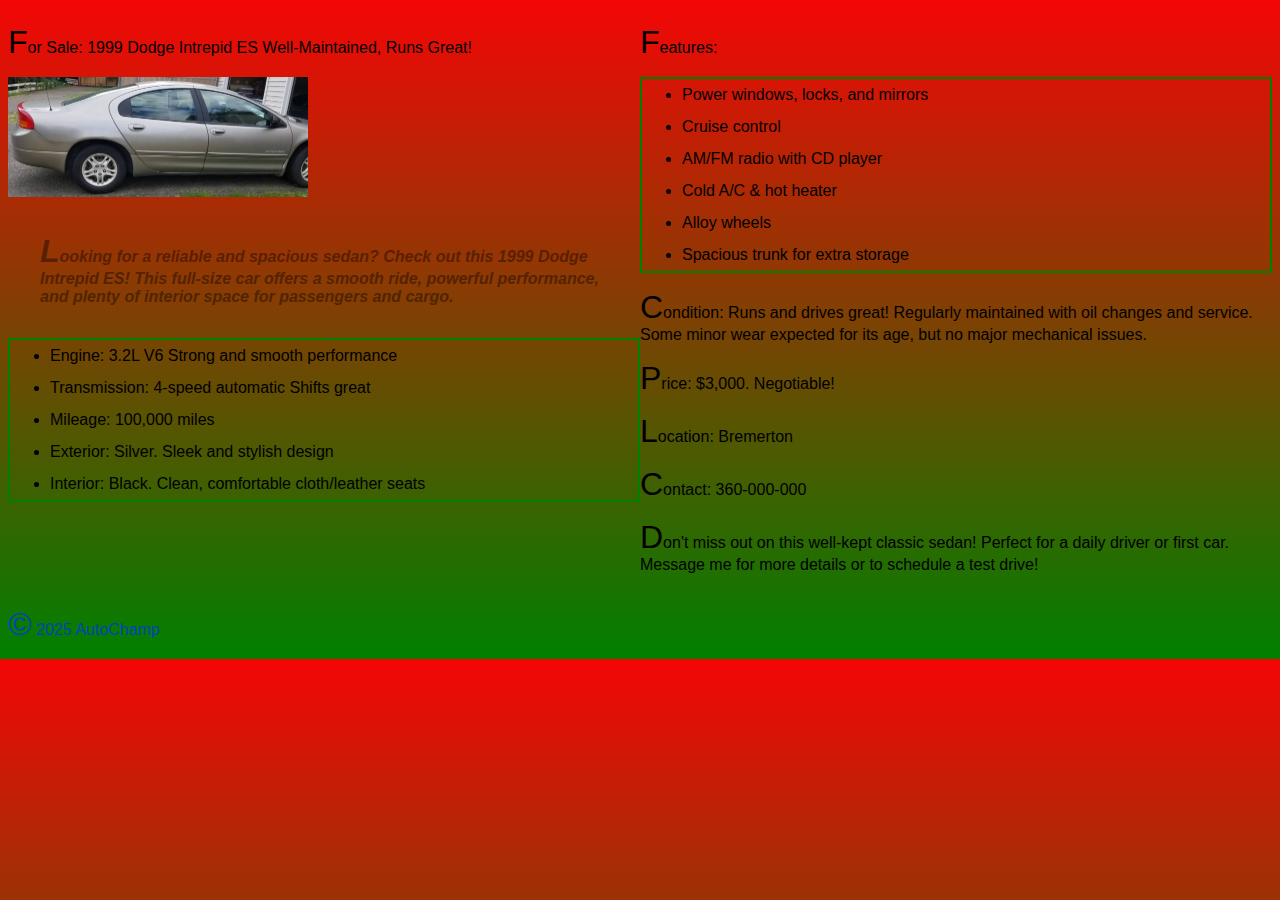
==== 1999-Intrepid.html @ 7d152363 "Module 5 CSS" ====
<!DOCTYPE html>
<html lang="en">

<head>
    <meta charset="UTF-8">
    <meta name="viewport" content="width=device-width, initial-scale=1.0">
    <title>1999 Intrepid</title>
    <link rel="stylesheet" href="styles.css">
</head>

<body>
    <main>
        <div class="row">
            <div class="column">
                <p>For Sale: 1999 Dodge Intrepid ES Well-Maintained, Runs Great!</p>

                <img src="images/1999Dodge.jpg" alt="1999 Dodge" width="300" height="120">

                <p>Looking for a reliable and spacious sedan? Check out this 1999 Dodge Intrepid ES! This full-size car
                    offers a smooth ride, powerful performance, and plenty of interior space for passengers and cargo.
                </p>

                <ul>
                    <li>Engine: 3.2L V6 Strong and smooth performance</li>
                    <li>Transmission: 4-speed automatic Shifts great</li>
                    <li>Mileage: 100,000 miles</li>
                    <li>Exterior: Silver. Sleek and stylish design</li>
                    <li>Interior: Black. Clean, comfortable cloth/leather seats</li>
                </ul>
            </div>
            <div class="column">
                <p>Features:</p>
                <ul>
                    <li>Power windows, locks, and mirrors</li>
                    <li>Cruise control</li>
                    <li>AM/FM radio with CD player</li>
                    <li>Cold A/C & hot heater</li>
                    <li>Alloy wheels</li>
                    <li>Spacious trunk for extra storage</li>
                </ul>
                <p>Condition: Runs and drives great! Regularly maintained with oil changes and service. Some minor wear
                    expected for its age, but no major mechanical issues.</p>

                <p>Price: $3,000. Negotiable!</p>

                <p>Location: Bremerton</p>
                <p>Contact: 360-000-000</p>

                <p>Don't miss out on this well-kept classic sedan! Perfect for a daily driver or first car. Message me
                    for more details or to schedule a test drive!</p>
            </div>
        </div>
    </main>
    <footer>
        <p id="copyright">&copy; 2025 AutoChamp</p>
    </footer>

</body>

</html>
---- styles.css ----
body {
    font-family: Helvetica, Arial, sans-serif;
    background-image: linear-gradient(to bottom, rgb(244, 6, 6), rgb(0, 128, 0)); /*3. Gradient */
}

h1{
    color: rgb(55, 58, 241);
    margin: 2em; /*1A. Margin*/
}

img + p{
    font-weight: 700;
    font-style: italic;
    opacity: .4;
    margin: 2em; /*1A. Margin*/
}
div ~ a{
    color: rgba(255, 0, 0, 0.914);
    margin: 2em; /*1B. Margin*/
}

p::first-letter {
    font-size: xx-large;
}

ul, ol {
    line-height: 2em;
    border: 2px solid green; /* 2. Border */
}

.column {
    float: left;
    width: 50%;
  }
  
  /* Clear floats after the columns */
  .row:after {
    content: "";
    display: table;
    clear: both;
  }

#copyright {
    color: #0143bd;
}
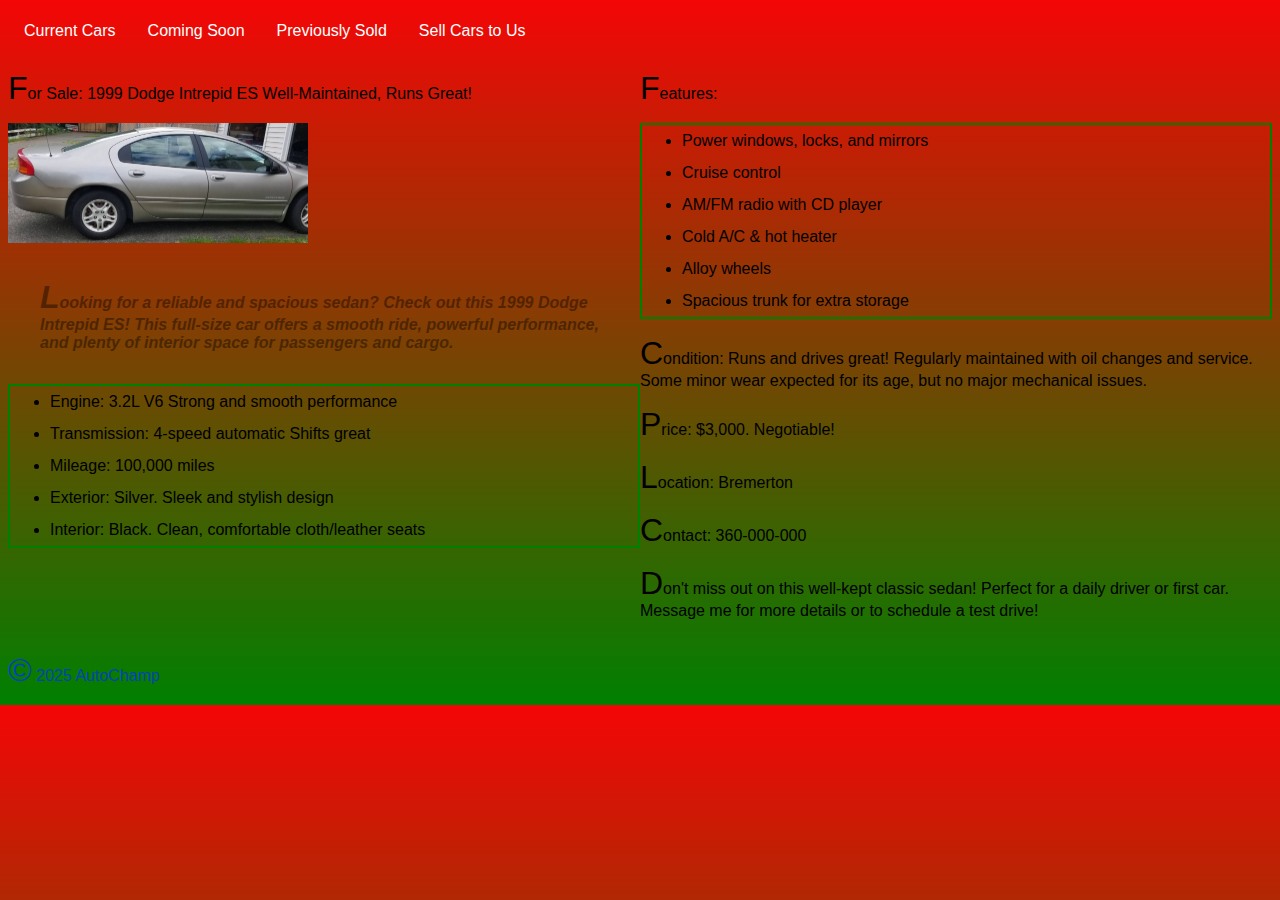
==== commit 11d8f9fe: "added actual media queries" ====
--- a/1999-Intrepid.html
+++ b/1999-Intrepid.html
@@ -9,6 +9,14 @@
 </head>
 
 <body>
+    <header>
+        <nav class="navbar"> <!-- 1. Navigation Menu -->
+            <a href="index.html">Current Cars</a>
+            <a href="coming-soon.html">Coming Soon</a> <!-- 2. Three New Pages -->
+            <a href="previously-sold.html">Previously Sold</a>
+            <a href="sell-cars.html">Sell Cars to Us</a>
+        </nav>
+    </header>
     <main>
         <div class="row">
             <div class="column">
--- a/styles.css
+++ b/styles.css
@@ -1,45 +1,92 @@
 body {
     font-family: Helvetica, Arial, sans-serif;
-    background-image: linear-gradient(to bottom, rgb(244, 6, 6), rgb(0, 128, 0)); /*3. Gradient */
+    background-image: linear-gradient(to bottom, rgb(244, 6, 6), rgb(0, 128, 0));
+    /*Gradient */
 }
 
-h1{
+h1 {
     color: rgb(55, 58, 241);
-    margin: 2em; /*1A. Margin*/
+    margin: 1em;
+    /*Margin*/
 }
 
-img + p{
+.navbar {
+    display: flex;
+    overflow: hidden;
+    margin-right: 20px;
+}
+
+
+.navbar a {
+    float: left;
+    display: flex;
+    color: white;
+    text-align: center;
+    padding: 14px 16px;
+    text-decoration: none;
+}
+
+nav ul li a {
+    text-decoration: none;
+    color: white;
+}
+
+img+p {
     font-weight: 700;
     font-style: italic;
     opacity: .4;
-    margin: 2em; /*1A. Margin*/
+    margin: 2em;
+    /*Margin*/
 }
-div ~ a{
+
+div~a {
     color: rgba(255, 0, 0, 0.914);
-    margin: 2em; /*1B. Margin*/
+    margin: 2em;
+    /*Margin*/
 }
 
 p::first-letter {
     font-size: xx-large;
 }
 
-ul, ol {
+ul,
+ol {
     line-height: 2em;
-    border: 2px solid green; /* 2. Border */
+    border: 2px solid rgb(0, 128, 0);
+    /*Border */
 }
 
 .column {
     float: left;
     width: 50%;
-  }
-  
-  /* Clear floats after the columns */
-  .row:after {
+}
+
+/* Clear floats after the columns */
+.row:after {
     content: "";
     display: table;
     clear: both;
-  }
+}
 
 #copyright {
     color: #0143bd;
+}
+
+/* 5A. Media Queries */
+
+@media only screen and (max-width:536px) {
+    .navbar {
+        flex-direction: column;
+    }
+
+    .column {
+        width: 100%;
+    }
+}
+
+@media only screen and (max-width:640px) {
+
+    .column {
+        width: 100%;
+    }
 }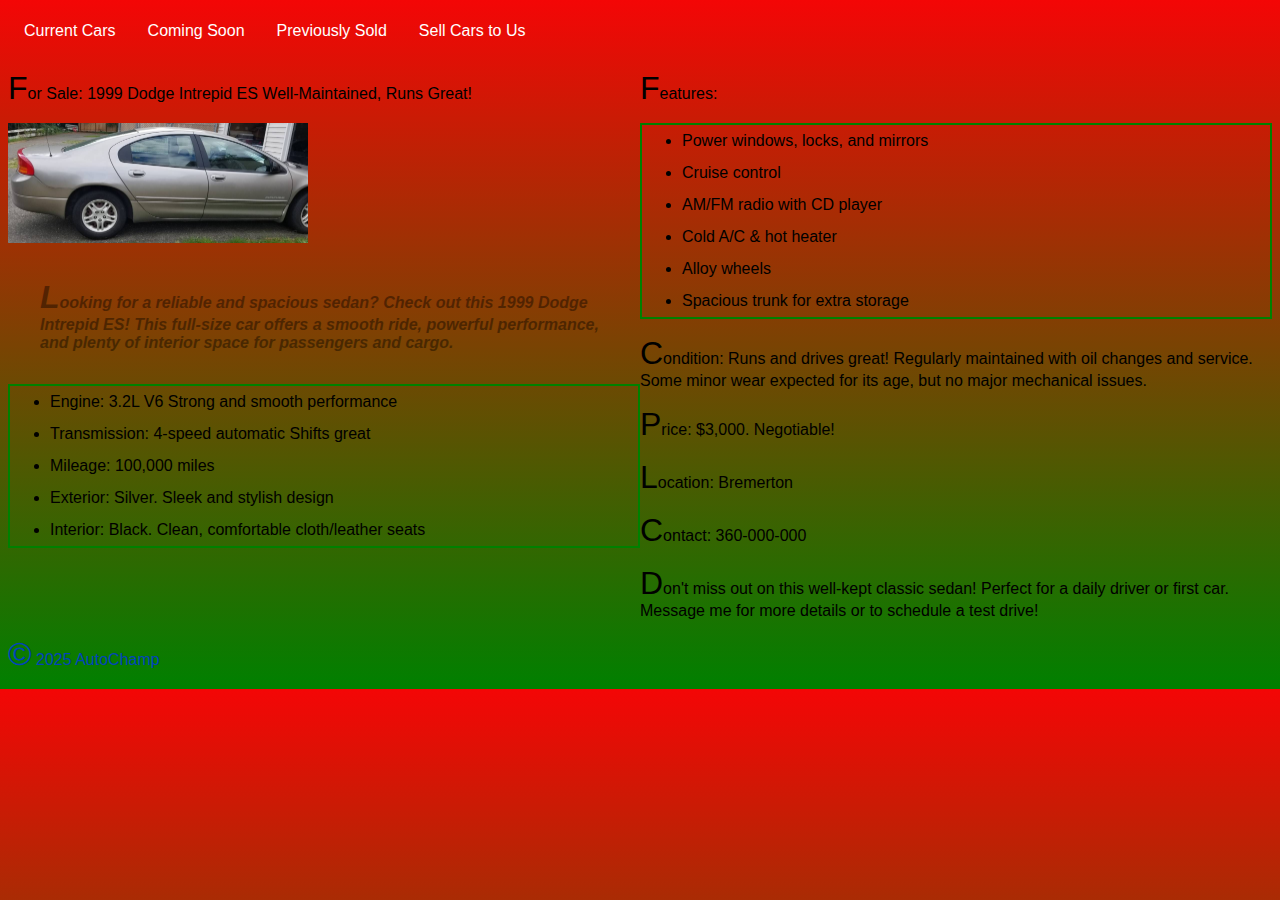
==== commit ae706a8c: "Fixed Module 7 and Added Module 9" ====
--- a/1999-Intrepid.html
+++ b/1999-Intrepid.html
@@ -5,14 +5,15 @@
     <meta charset="UTF-8">
     <meta name="viewport" content="width=device-width, initial-scale=1.0">
     <title>1999 Intrepid</title>
-    <link rel="stylesheet" href="styles.css">
+    <link rel="stylesheet" href="current-cars.css">
+    <link rel="icon" type="image/png" href="favicon.png">
 </head>
 
 <body>
     <header>
-        <nav class="navbar"> <!-- 1. Navigation Menu -->
+        <nav class="navbar"> <!-- Navigation Menu -->
             <a href="index.html">Current Cars</a>
-            <a href="coming-soon.html">Coming Soon</a> <!-- 2. Three New Pages -->
+            <a href="coming-soon.html">Coming Soon</a>
             <a href="previously-sold.html">Previously Sold</a>
             <a href="sell-cars.html">Sell Cars to Us</a>
         </nav>
--- a/current-cars.css
+++ b/current-cars.css
@@ -0,0 +1,95 @@
+body {
+    font-family: Helvetica, Arial, sans-serif;
+    background-image: linear-gradient(to bottom, rgb(244, 6, 6), rgb(0, 128, 0));
+    /*Adds gradient background */
+}
+
+h1 {
+    /*Changes color of headings throughout website*/
+    color: rgb(55, 58, 241);
+    text-align: center;
+}
+
+.navbar {
+    /*Navbar seen at the top of every page*/
+    display: flex;
+    /*1a. First Flexbox, makes navbar adjustable*/
+    overflow: hidden;
+    margin-right: 20px;
+}
+
+
+.navbar a {
+    /*Stylizes links on the navbar on every page*/
+    float: left;
+    color: white;
+    text-align: center;
+    padding: 14px 16px;
+    text-decoration: none;
+}
+
+ul li a:visited {
+    color: rgb(15, 0, 128);
+    /*Hopefully this makes visited links more visible since it's dark blue against red instead of reddish on red*/
+}
+
+a:hover{
+    text-decoration: underline;
+}
+
+img+p {
+    /*Makes paragraphs after images italic, Done to fullfull previous assignment requirment*/
+    font-weight: 700;
+    font-style: italic;
+    opacity: .4;
+    margin: 2em;
+    /*Margin*/
+}
+
+.center {
+    margin: auto;
+    display: block;
+}
+
+p::first-letter {
+    /*Satisfied requirement from previous assignment by making the first letter of every paragraph larger*/
+    font-size: xx-large;
+}
+
+ul,
+ol {
+    /*Applied to unordered list on Home Page and Intrepid page*/
+    line-height: 2em;
+    border: 2px solid rgb(0, 128, 0);
+    /*Border */
+}
+
+.column {
+    /*Column on Intrepid page*/
+    float: left;
+    width: 50%;
+}
+
+#copyright {
+    /*Copyright symbol at bottom of each page is turned blue*/
+    color: #0143bd;
+}
+
+/*Media Queries */
+
+@media only screen and (max-width:536px) {
+
+    /*Makes the horizontal navbar on every page into a vertical one if viewed with mobile device*/
+    .navbar {
+        flex-direction: column;
+    }
+}
+
+@media only screen and (max-width:640px) {
+    /*Turns the column on the Intrepid page into text that fills up the screen if using mobile device*/
+
+    .column {
+        width: 100%;
+        /*1b. Second Flex Box, adjusts page width*/
+    }
+}